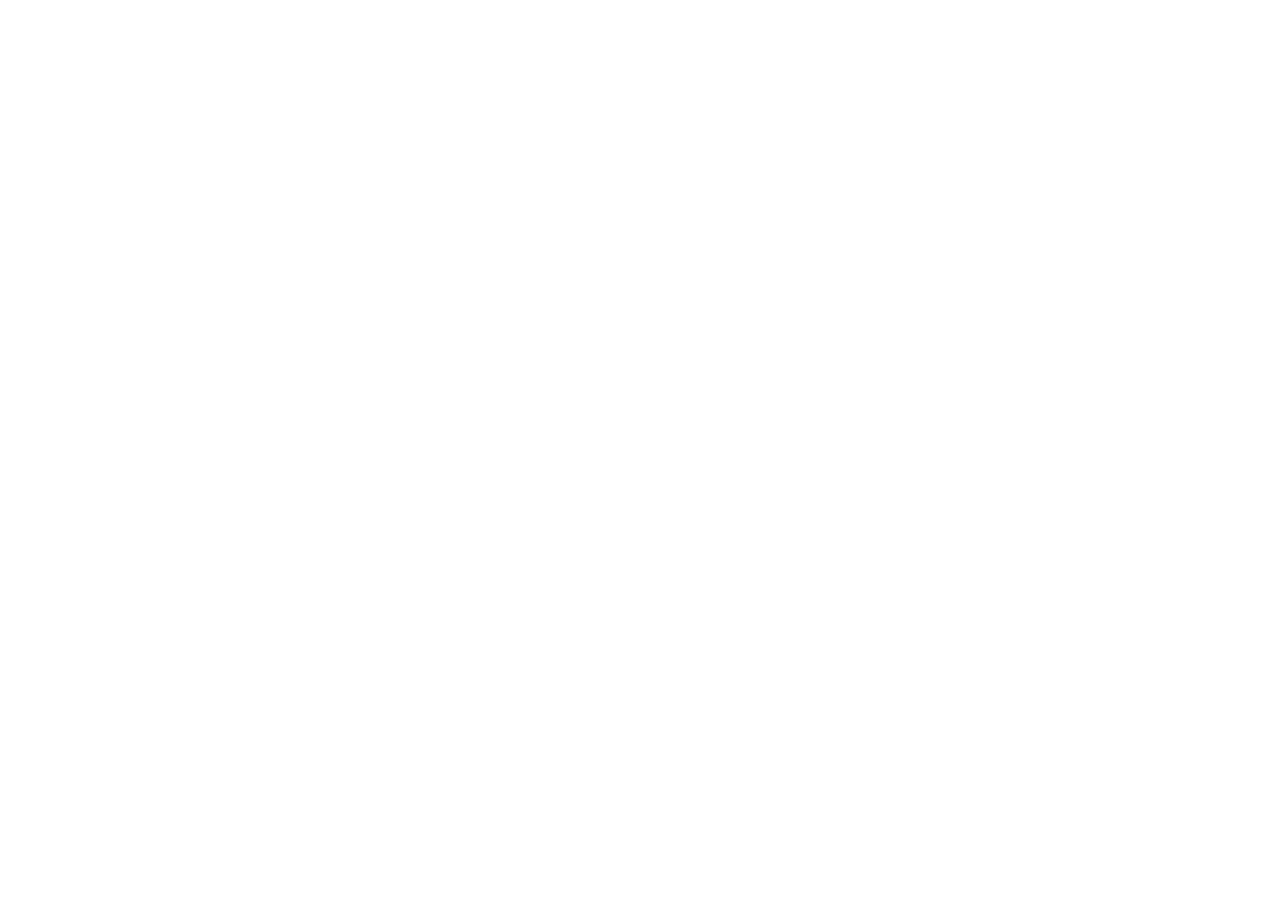
==== slide-show/index.html @ d50891af "[Add] added base files" ====
<!DOCTYPE HTML>
<html lang="en-US">
<head>
	<meta charset="UTF-8">
	<title>Slide Show</title>
</head>
<body>

<div id="extSlideShow"></div>
<script type="text/javascript" src="js/extSlideShowClass.js"></script>

</body>
</html>
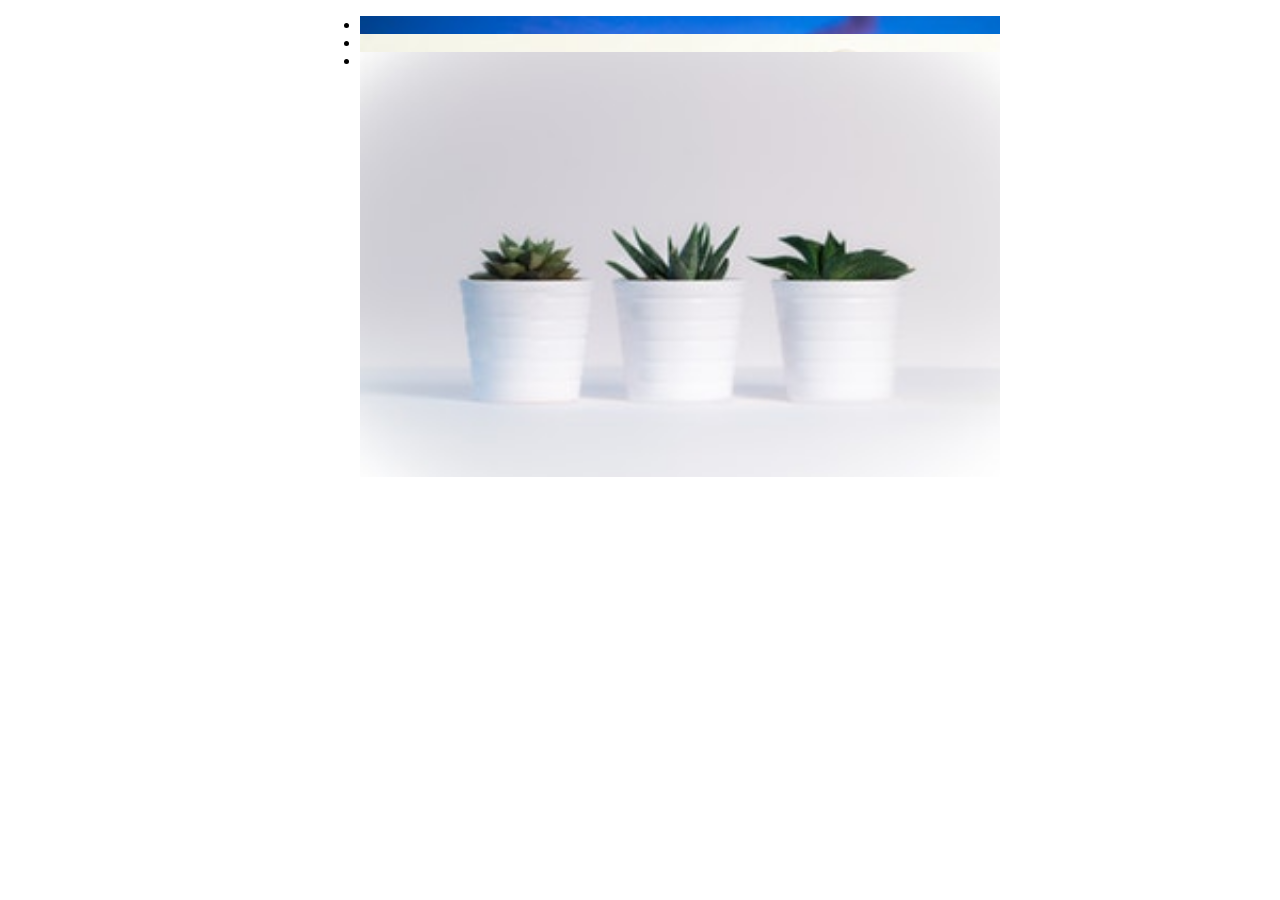
==== commit fc70c7fc: "[Add] CSS and back up code" ====
--- a/slide-show/index.html
+++ b/slide-show/index.html
@@ -3,8 +3,56 @@
 <head>
 	<meta charset="UTF-8">
 	<title>Slide Show</title>
+	<link rel="stylesheet" href="https://use.fontawesome.com/releases/v5.6.1/css/all.css" integrity="sha384-gfdkjb5BdAXd+lj+gudLWI+BXq4IuLW5IT+brZEZsLFm++aCMlF1V92rMkPaX4PP" crossorigin="anonymous">
 </head>
 <body>
+
+
+<style type="text/css">
+#extSlideShow{
+	position: relative;
+	margin: 0 auto;
+	width: 640px;
+	height: 425px;
+	border: solid 2px solid #666;
+}
+#extSlideShow img{
+	position: absolute;
+	width: 640px;
+	height: 425px;
+}
+#leftBtn,
+#rightBtn{
+	position: absolute;
+	z-index: 1000;
+	top: 50%;
+	border: 0;
+	background: 0;
+    font-size: 30px;
+    color: #fff;
+}
+
+#rightBtn{
+	right: 10px;
+}
+#leftBtn{
+	left: 10px;
+}
+</style>
+
+
+
+<!--
+<div id="extSlideShow">
+    <img src="http://farm9.staticflickr.com/8072/8346734966_f9cd7d0941_z.jpg" />
+    <img src="http://farm9.staticflickr.com/8504/8365873811_d32571df3d_z.jpg" />
+    <img src="http://farm9.staticflickr.com/8068/8250438572_d1a5917072_z.jpg" />
+    <img src="http://farm9.staticflickr.com/8061/8237246833_54d8fa37f0_z.jpg" />
+    <img src="http://farm9.staticflickr.com/8055/8098750623_66292a35c0_z.jpg" />
+    <img src="http://farm9.staticflickr.com/8195/8098750703_797e102da2_z.jpg" />
+</div>
+-->
+
 
 <div id="extSlideShow"></div>
 <script type="text/javascript" src="js/extSlideShowClass.js"></script>
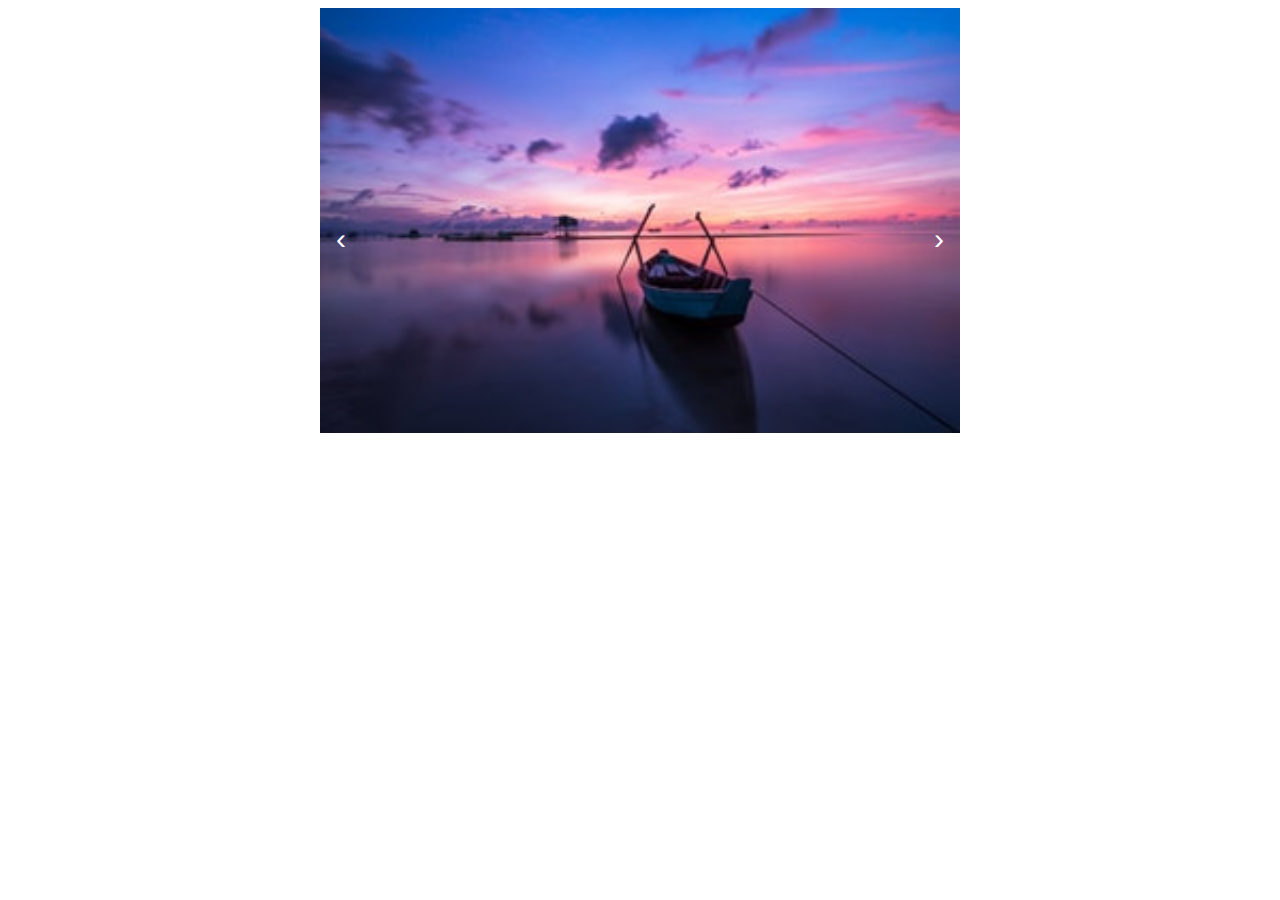
==== commit 4d2f6861: "[Edit] Refactoring code" ====
--- a/slide-show/index.html
+++ b/slide-show/index.html
@@ -3,59 +3,12 @@
 <head>
 	<meta charset="UTF-8">
 	<title>Slide Show</title>
-	<link rel="stylesheet" href="https://use.fontawesome.com/releases/v5.6.1/css/all.css" integrity="sha384-gfdkjb5BdAXd+lj+gudLWI+BXq4IuLW5IT+brZEZsLFm++aCMlF1V92rMkPaX4PP" crossorigin="anonymous">
+	<link rel="stylesheet" href="css/style.css" />
 </head>
 <body>
 
+	<div id="extSlideShow"></div>
 
-<style type="text/css">
-#extSlideShow{
-	position: relative;
-	margin: 0 auto;
-	width: 640px;
-	height: 425px;
-	border: solid 2px solid #666;
-}
-#extSlideShow img{
-	position: absolute;
-	width: 640px;
-	height: 425px;
-}
-#leftBtn,
-#rightBtn{
-	position: absolute;
-	z-index: 1000;
-	top: 50%;
-	border: 0;
-	background: 0;
-    font-size: 30px;
-    color: #fff;
-}
-
-#rightBtn{
-	right: 10px;
-}
-#leftBtn{
-	left: 10px;
-}
-</style>
-
-
-
-<!--
-<div id="extSlideShow">
-    <img src="http://farm9.staticflickr.com/8072/8346734966_f9cd7d0941_z.jpg" />
-    <img src="http://farm9.staticflickr.com/8504/8365873811_d32571df3d_z.jpg" />
-    <img src="http://farm9.staticflickr.com/8068/8250438572_d1a5917072_z.jpg" />
-    <img src="http://farm9.staticflickr.com/8061/8237246833_54d8fa37f0_z.jpg" />
-    <img src="http://farm9.staticflickr.com/8055/8098750623_66292a35c0_z.jpg" />
-    <img src="http://farm9.staticflickr.com/8195/8098750703_797e102da2_z.jpg" />
-</div>
--->
-
-
-<div id="extSlideShow"></div>
-<script type="text/javascript" src="js/extSlideShowClass.js"></script>
-
+	<script type="text/javascript" src="js/extSlideShowClass.js"></script>
 </body>
 </html>--- a/slide-show/css/style.css
+++ b/slide-show/css/style.css
@@ -0,0 +1,32 @@
+@charset "UTF-8";
+/* CSS Document */
+
+#extSlideShow{
+	position: relative;
+	margin: 0 auto;
+	width: 640px;
+	height: 425px;
+	border: solid 2px solid #666;
+}
+#extSlideShow img{
+	position: absolute;
+	width: 640px;
+	height: 425px;
+}
+#leftBtn,
+#rightBtn{
+	position: absolute;
+	z-index: 1000;
+	top: 50%;
+	border: 0;
+	background: 0;
+    font-size: 30px;
+    color: #fff;
+}
+
+#rightBtn{
+	right: 10px;
+}
+#leftBtn{
+	left: 10px;
+}
